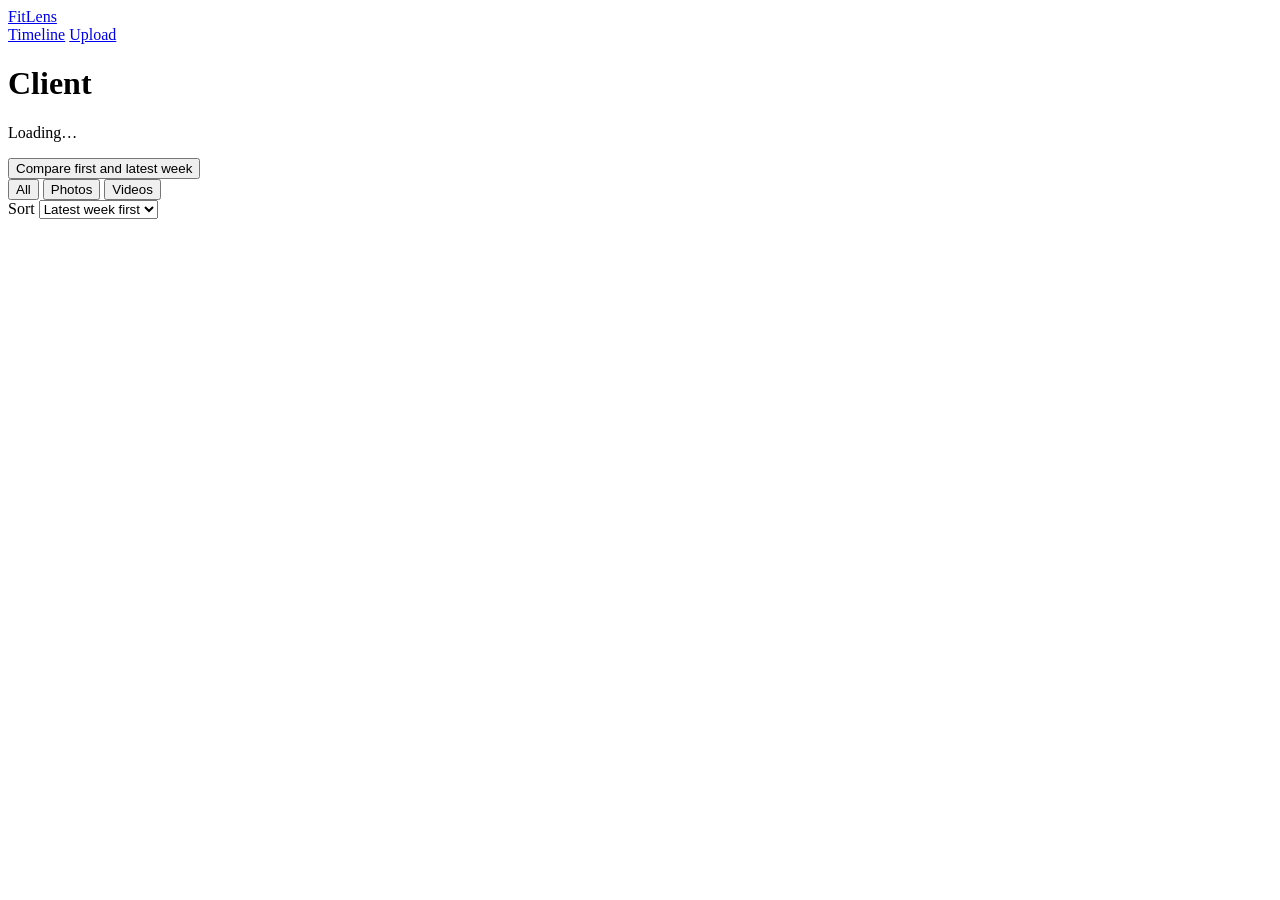
==== index.html @ 66f1f0bf "FitLens front end - upload, timeline and detail pages" ====
<!doctype html>
<html lang="en">
<head>
  <meta charset="utf-8">
  <meta name="viewport" content="width=device-width, initial-scale=1">
  <link rel="preconnect" href="https://fonts.googleapis.com">
  <link rel="preconnect" href="https://fonts.gstatic.com" crossorigin>
  <link href="https://fonts.googleapis.com/css2?family=Barlow:wght@400;500;600&family=Barlow+Semi+Condensed:wght@600;700&display=swap" rel="stylesheet">
  <link rel="stylesheet" href="css/style.css">
  <title>FitLens · Timeline</title>
</head>
<body>
<header class="topbar">
  <a class="brand" href="index.html">FitLens</a>
  <nav>
    <a href="index.html" aria-current="page">Timeline</a>
    <a href="upload.html" >Upload</a>
  </nav>
</header>
<main class="page">
  <div class="page-head">
    <div>
      <h1 id="clientName">Client</h1>
      <p class="sub" id="summary">Loading…</p>
    </div>
    <button class="btn btn-outline" id="compareBtn" type="button">Compare first and latest week</button>
  </div>

  <p id="notice" class="notice" hidden></p>

  <div class="toolbar">
    <div class="chips" role="group" aria-label="Filter by type">
      <button class="chip" data-filter="all" aria-pressed="true" type="button">All</button>
      <button class="chip" data-filter="photo" aria-pressed="false" type="button">Photos</button>
      <button class="chip" data-filter="video" aria-pressed="false" type="button">Videos</button>
    </div>
    <label class="sort">Sort
      <select id="sort">
        <option value="newest">Latest week first</option>
        <option value="oldest">Week 1 first</option>
      </select>
    </label>
  </div>

  <section id="grid" class="grid" aria-live="polite"></section>
</main>

<dialog id="deleteDialog">
  <h2>Delete this upload?</h2>
  <p>The file and its details will be permanently removed for you and your coach.</p>
  <div class="dialog-actions">
    <button class="btn btn-outline" id="cancelDelete" type="button">Cancel</button>
    <button class="btn btn-danger" id="confirmDelete" type="button">Delete</button>
  </div>
</dialog>

<dialog id="compareDialog" class="wide">
  <h2>Progress comparison</h2>
  <div id="compareBody" class="compare"></div>
  <div class="dialog-actions"><button class="btn btn-outline" id="closeCompare" type="button">Close</button></div>
</dialog>

<script src="js/config.js"></script>
<script src="js/api.js"></script>
<script src="js/timeline.js"></script>
</body>
</html>
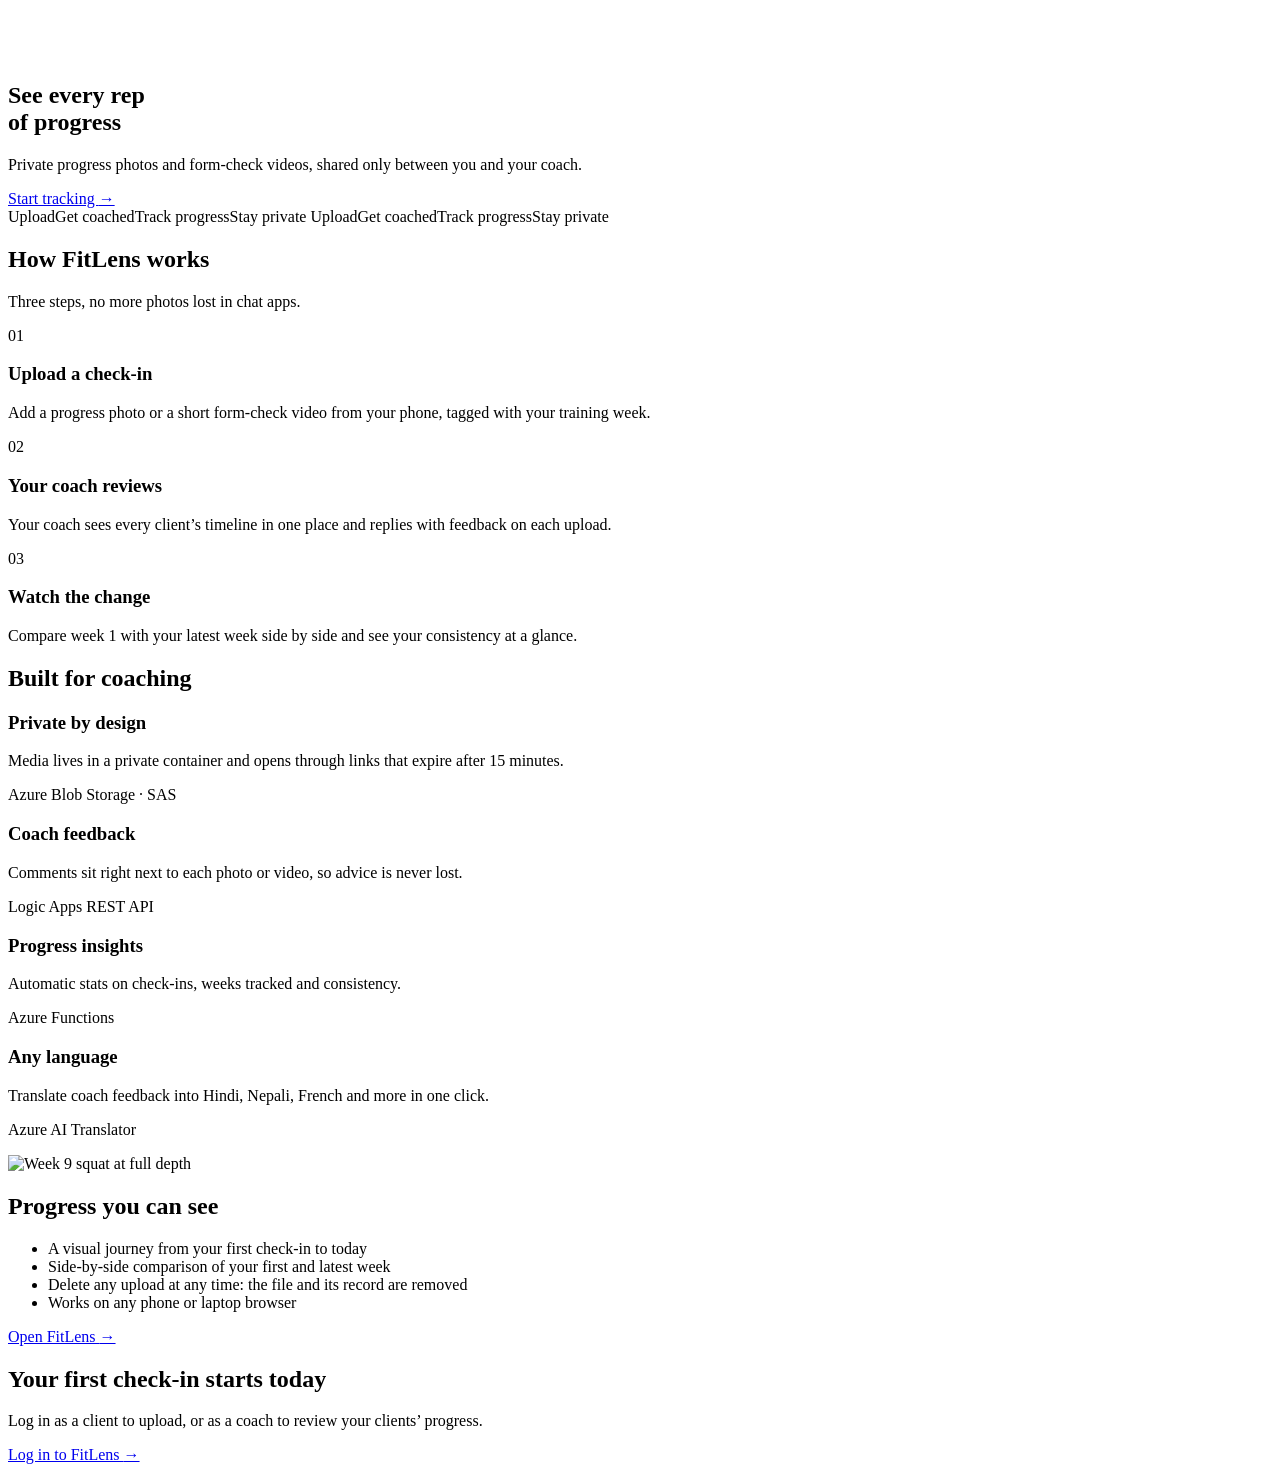
==== commit d2b80513: "Add files via upload FitLens v3 - new design, login roles, contact and privacy pages" ====
--- a/index.html
+++ b/index.html
@@ -5,63 +5,96 @@
   <meta name="viewport" content="width=device-width, initial-scale=1">
   <link rel="preconnect" href="https://fonts.googleapis.com">
   <link rel="preconnect" href="https://fonts.gstatic.com" crossorigin>
-  <link href="https://fonts.googleapis.com/css2?family=Barlow:wght@400;500;600&family=Barlow+Semi+Condensed:wght@600;700&display=swap" rel="stylesheet">
+  <link href="https://fonts.googleapis.com/css2?family=Anton&family=Archivo:wght@400;500;600;700&display=swap" rel="stylesheet">
   <link rel="stylesheet" href="css/style.css">
-  <title>FitLens · Timeline</title>
+  <title>FitLens · Private progress tracking for coaches and clients</title>
+  <meta name="description" content="FitLens lets personal trainers and their online clients share progress photos and form-check videos privately.">
 </head>
 <body>
-<header class="topbar">
-  <a class="brand" href="index.html">FitLens</a>
-  <nav>
-    <a href="index.html" aria-current="page">Timeline</a>
-    <a href="upload.html" >Upload</a>
-  </nav>
-</header>
-<main class="page">
-  <div class="page-head">
-    <div>
-      <h1 id="clientName">Client</h1>
-      <p class="sub" id="summary">Loading…</p>
+<header id="site-header"></header>
+<main>
+  <section class="hero">
+    <div class="hero-panels" aria-hidden="true">
+      <div class="panel orange"><img src="img/week1.jpg" alt=""></div>
+      <div class="panel blue"><img src="img/week5.jpg" alt=""></div>
+      <div class="panel orange"><img src="img/week9.jpg" alt=""></div>
     </div>
-    <button class="btn btn-outline" id="compareBtn" type="button">Compare first and latest week</button>
+    <div class="hero-copy">
+      <h1>See every rep<br>of progress</h1>
+      <div class="hero-sub">
+        <p>Private progress photos and form-check videos, shared only between you and your coach.</p>
+        <a class="btn btn-primary" href="login.html">Start tracking <span class="arrow">→</span></a>
+      </div>
+    </div>
+  </section>
+
+  <div class="marquee" aria-hidden="true">
+    <div class="marquee-track">
+      <span>Upload</span><span>Get coached</span><span>Track progress</span><span>Stay private</span>
+      <span>Upload</span><span>Get coached</span><span>Track progress</span><span>Stay private</span>
+    </div>
   </div>
 
-  <p id="notice" class="notice" hidden></p>
+  <section class="section-dark">
+    <div class="wrap">
+      <h2 class="big-title">How FitLens works</h2>
+      <p class="lead">Three steps, no more photos lost in chat apps.</p>
+      <div class="steps">
+        <div class="step"><div class="step-num">01</div><h3>Upload a check-in</h3><p>Add a progress photo or a short form-check video from your phone, tagged with your training week.</p></div>
+        <div class="step"><div class="step-num">02</div><h3>Your coach reviews</h3><p>Your coach sees every client’s timeline in one place and replies with feedback on each upload.</p></div>
+        <div class="step"><div class="step-num">03</div><h3>Watch the change</h3><p>Compare week 1 with your latest week side by side and see your consistency at a glance.</p></div>
+      </div>
+    </div>
+  </section>
 
-  <div class="toolbar">
-    <div class="chips" role="group" aria-label="Filter by type">
-      <button class="chip" data-filter="all" aria-pressed="true" type="button">All</button>
-      <button class="chip" data-filter="photo" aria-pressed="false" type="button">Photos</button>
-      <button class="chip" data-filter="video" aria-pressed="false" type="button">Videos</button>
+  <section class="section-light">
+    <div class="wrap">
+      <h2 class="big-title">Built for coaching</h2>
+      <div class="features">
+        <div class="feature"><h3>Private by design</h3><div><p>Media lives in a private container and opens through links that expire after 15 minutes.</p><p class="azure">Azure Blob Storage · SAS</p></div></div>
+        <div class="feature"><h3>Coach feedback</h3><div><p>Comments sit right next to each photo or video, so advice is never lost.</p><p class="azure">Logic Apps REST API</p></div></div>
+        <div class="feature"><h3>Progress insights</h3><div><p>Automatic stats on check-ins, weeks tracked and consistency.</p><p class="azure">Azure Functions</p></div></div>
+        <div class="feature"><h3>Any language</h3><div><p>Translate coach feedback into Hindi, Nepali, French and more in one click.</p><p class="azure">Azure AI Translator</p></div></div>
+      </div>
     </div>
-    <label class="sort">Sort
-      <select id="sort">
-        <option value="newest">Latest week first</option>
-        <option value="oldest">Week 1 first</option>
-      </select>
-    </label>
-  </div>
+  </section>
 
-  <section id="grid" class="grid" aria-live="polite"></section>
+  <section class="section-light" style="padding-top:0">
+    <div class="wrap split">
+      <img src="img/week9.jpg" alt="Week 9 squat at full depth">
+      <div>
+        <h2 class="big-title">Progress you can see</h2>
+        <ul class="checklist">
+          <li>A visual journey from your first check-in to today</li>
+          <li>Side-by-side comparison of your first and latest week</li>
+          <li>Delete any upload at any time: the file and its record are removed</li>
+          <li>Works on any phone or laptop browser</li>
+        </ul>
+        <a class="btn btn-black" href="login.html">Open FitLens <span class="arrow">→</span></a>
+      </div>
+    </div>
+  </section>
+
+  <section class="cta-band">
+    <div class="wrap">
+      <div class="cta-box">
+        <h2>Your first check-in starts today</h2>
+        <p>Log in as a client to upload, or as a coach to review your clients’ progress.</p>
+        <a class="btn btn-black" href="login.html">Log in to FitLens <span class="arrow">→</span></a>
+      </div>
+    </div>
+  </section>
 </main>
-
-<dialog id="deleteDialog">
-  <h2>Delete this upload?</h2>
-  <p>The file and its details will be permanently removed for you and your coach.</p>
-  <div class="dialog-actions">
-    <button class="btn btn-outline" id="cancelDelete" type="button">Cancel</button>
-    <button class="btn btn-danger" id="confirmDelete" type="button">Delete</button>
-  </div>
-</dialog>
-
-<dialog id="compareDialog" class="wide">
-  <h2>Progress comparison</h2>
-  <div id="compareBody" class="compare"></div>
-  <div class="dialog-actions"><button class="btn btn-outline" id="closeCompare" type="button">Close</button></div>
-</dialog>
-
+<footer id="site-footer"></footer>
 <script src="js/config.js"></script>
 <script src="js/api.js"></script>
-<script src="js/timeline.js"></script>
+<script src="js/layout.js"></script>
+<script>
+  if (new URLSearchParams(location.search).has("loggedout")) {
+    const n = document.createElement("p");
+    n.className = "notice notice-success"; n.textContent = "You have been logged out.";
+    n.style.margin = "0"; document.querySelector("main").prepend(n);
+  }
+</script>
 </body>
 </html>
